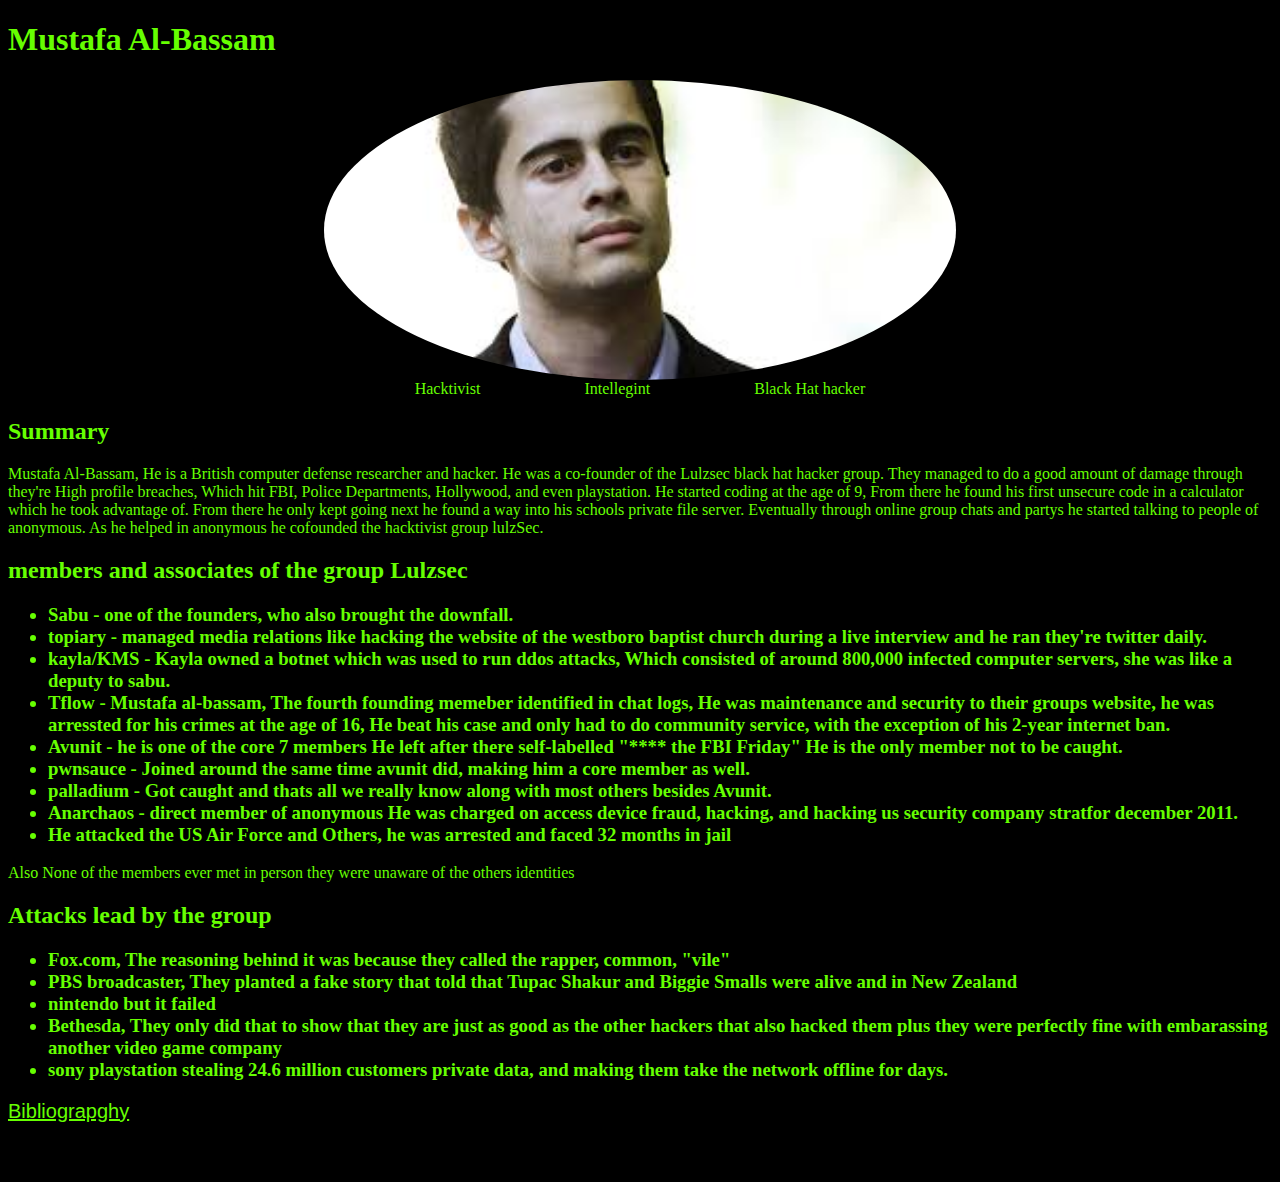
==== Tribute.html @ 1949180d "Initial commit" ====
<!DOCTYPE html>
<html>
<head>
	<meta charset="utf-8">
	<title>Mustafa tribute</title>
</head>
	<link rel="stylesheet" href="tribute.css">
<body>
	<h1>Mustafa Al-Bassam</h1>
	<img src="[data-uri]"class="myimg"/>
<center><span>Hacktivist</span> <span>Intellegint</span> <span> Black Hat hacker</span></center>
<h2>
	Summary
		</h2>
		<p> Mustafa Al-Bassam, He is a British computer defense researcher and hacker. He was a co-founder of the Lulzsec black hat hacker group. They managed to do a good amount of damage through they're High profile breaches, Which hit FBI, Police Departments, Hollywood, and even playstation. He started coding at the age of 9, From there he found his first unsecure code in a calculator which he took advantage of. From there he only kept going next he found a way into his schools private file server. Eventually through online group chats and partys he started talking to people of anonymous. As he helped in anonymous he cofounded the hacktivist group lulzSec.</p>
		<h2>
			members and associates of the group Lulzsec
		</h2>
		<h3>
			<ul>
				<li> Sabu - one of the founders, who also brought the downfall.</li>
				<li>topiary - managed media relations like hacking the website of the westboro baptist church during a live interview and he ran they're twitter daily.</li>
				<li>kayla/KMS - Kayla owned a botnet which was used to run ddos attacks, Which consisted of around 800,000 infected computer servers, she was like a deputy to sabu.</li>
				<li>Tflow - Mustafa al-bassam, The fourth founding memeber identified in chat logs, He was maintenance and security to their groups website, he was arressted for his crimes at the age of 16, He beat his case and only had to do community service, with the exception of his 2-year internet ban.</li>
				<li>Avunit - he is one of the core 7 members He left after there self-labelled "**** the FBI Friday" He is the only member not to be caught.</li>
				<li>pwnsauce - Joined around the same time avunit did, making him a core member as well.</li>
				<li>palladium - Got caught and thats all we really know along with most others besides Avunit.</li>
				<li>Anarchaos - direct member of anonymous He was charged on access device fraud, hacking, and hacking us security company stratfor december 2011.</li>
				<li> He attacked the US Air Force and Others, he was arrested and faced 32 months in jail</li>
			</ul>
		</h3>
		<p> Also None of the members ever met in person they were unaware of the others identities </p>
		<h2> 
			Attacks lead by the group
		</h2>
		<h3>
			<ul>
			<li> Fox.com, The reasoning behind it was because they called the rapper, common, "vile"</li>
			<li> PBS broadcaster, They planted a fake story that told that Tupac Shakur and Biggie Smalls were alive and in New Zealand</li>
			<li> nintendo but it failed
			<li> Bethesda, They only did that to show that they are just as good as the other hackers that also hacked them plus they were perfectly fine with embarassing another video game company</li>
			<li>sony playstation stealing 24.6 million customers private data, and making them take the network offline for days.</li>
		</h3>
<button>
		<a Id="Link" href="TributeBibliography.html">Bibliograpghy</a>
	</button>
	<h3>Quote</h3>
	<p>
</body>
</html>
---- tribute.css ----
.myimg{
	width:300px;
	height:300px;
	object-fit:cover;
	border-radius: 50%;
}
.myimg{
	display:  block;
	margin-left: auto;
	margin-right:  auto;
	width: 50%;
}
h1{
	color: #66FF00;

}
p{
	color: #66FF00;

	
}
h2{
	color: #66FF00;
	
}
body{
	background-color: #000000;
	font-family: georgia;
}
li{
	color: #66ff00;
	

}
button{
	background-color: #000000;
	Color: #66ff00;
	border: 0;
	padding: 0;
	font-size: 20px;
}
a{
	color: #66ff00;
	
}
span{
	color: #66ff00;
	margin: 50px;
	
}

#timesnewroman{
	font-family: "Times New Roman";
	

}
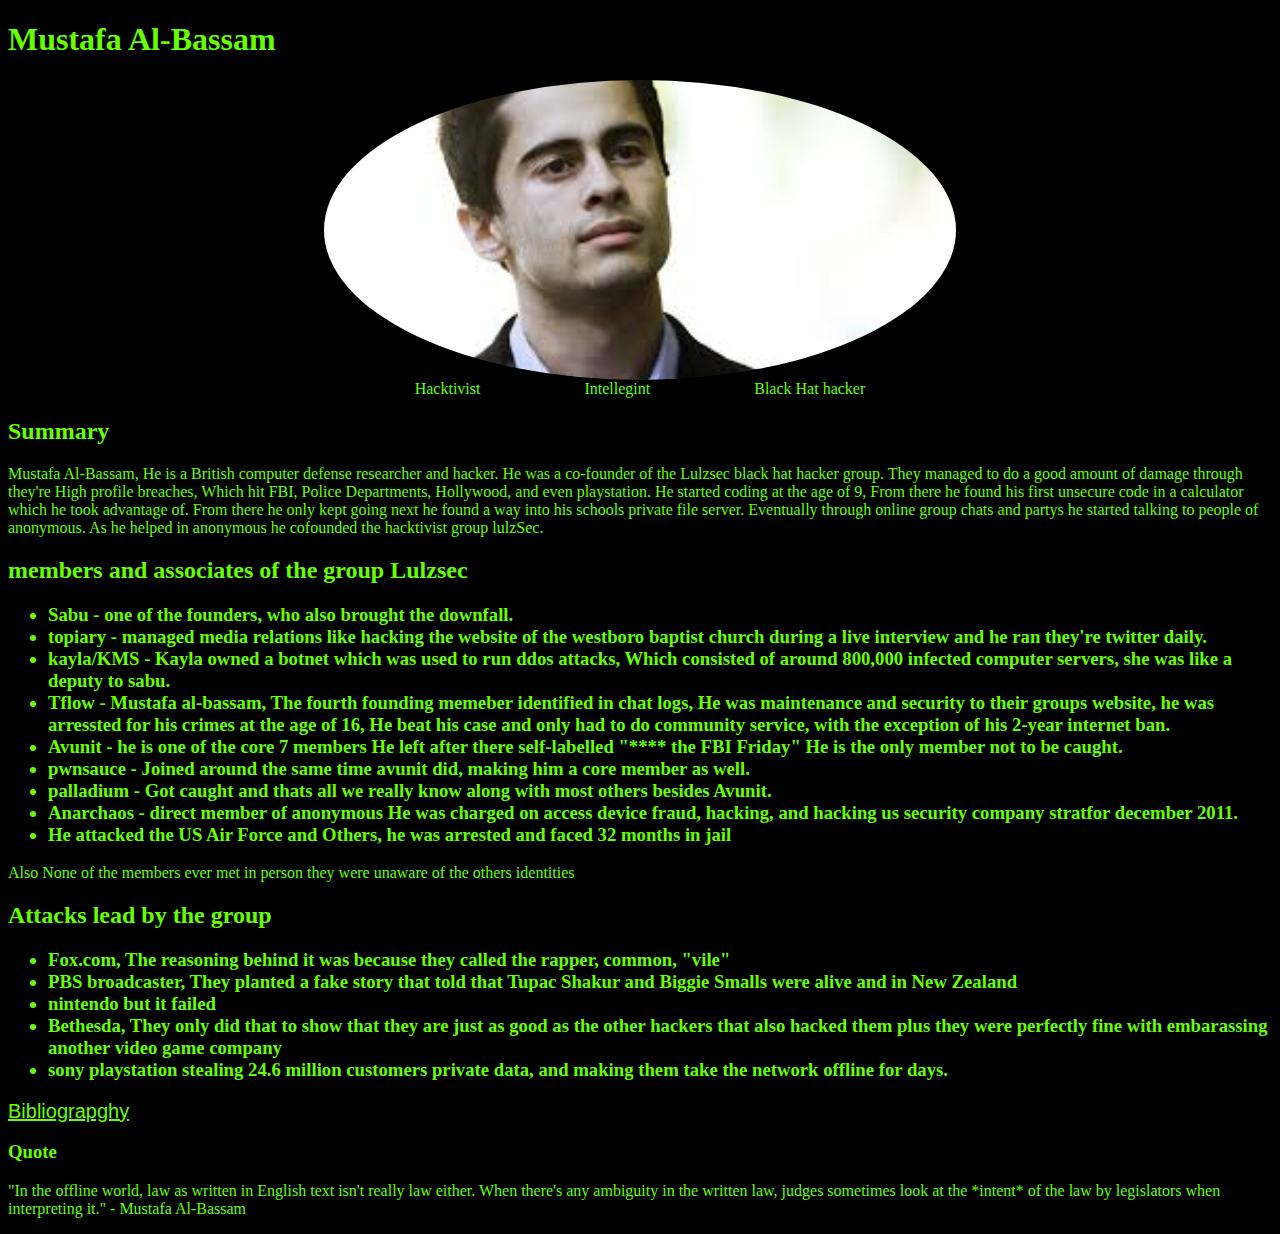
==== commit 371857e2: "added quote" ====
--- a/Tribute.html
+++ b/Tribute.html
@@ -44,7 +44,7 @@
 <button>
 		<a Id="Link" href="TributeBibliography.html">Bibliograpghy</a>
 	</button>
-	<h3>Quote</h3>
-	<p>
+			<h3>Quote</h3>
+	<p> "In the offline world, law as written in English text isn't really law either. When there's any ambiguity in the written law, judges sometimes look at the *intent* of the law by legislators when interpreting it." - Mustafa Al-Bassam</p>
 </body>
 </html>
--- a/tribute.css
+++ b/tribute.css
@@ -53,4 +53,7 @@
 	font-family: "Times New Roman";
 	
 
+}
+h3{
+	color: #66ff00;
 }